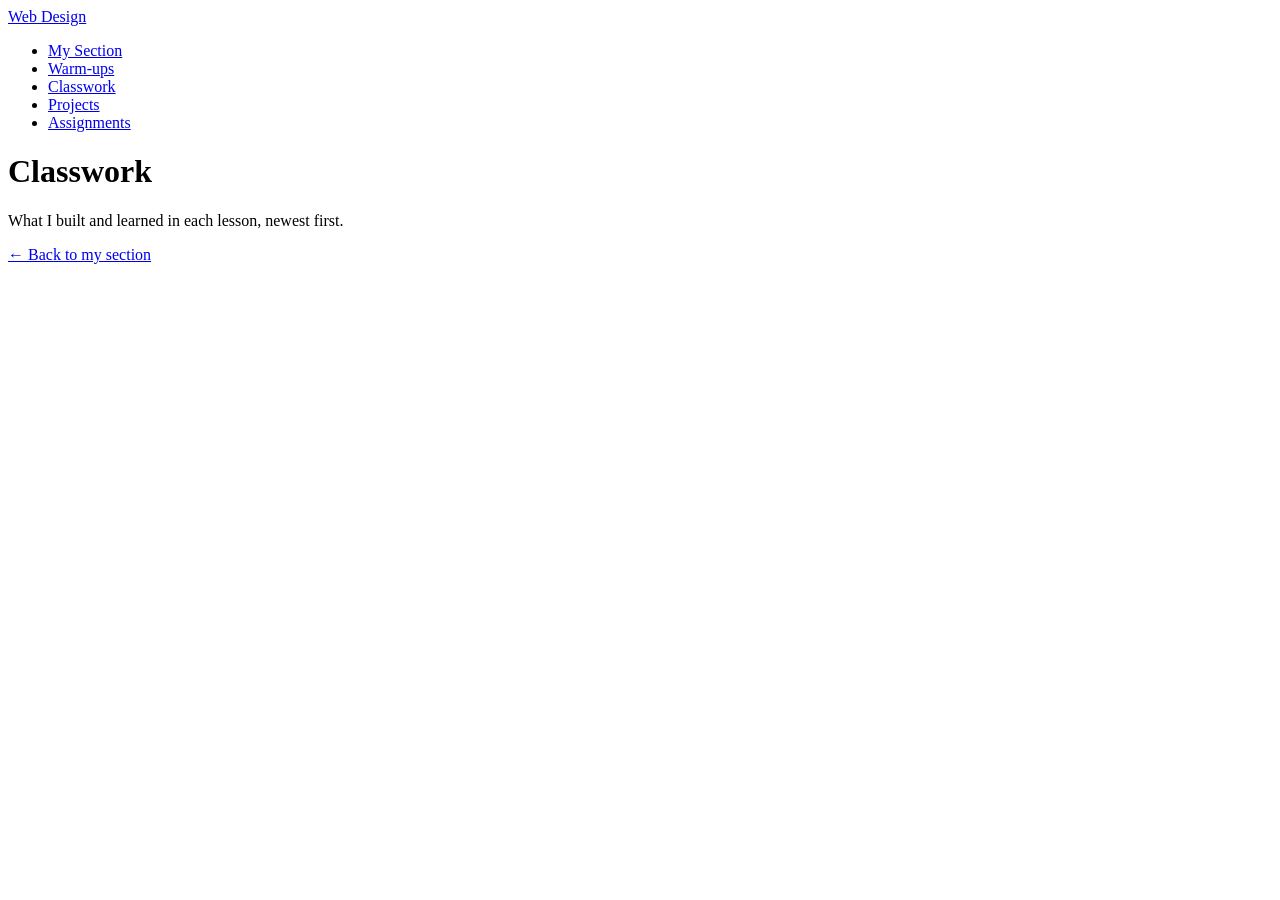
==== classwork/index.html @ 16316e4c "Initial commit" ====
<!DOCTYPE html>
<html lang="en">
<head>
  <meta charset="UTF-8">
  <meta name="viewport" content="width=device-width, initial-scale=1.0">
  <title>Classwork | [Your first name]'s Section</title>
  <link rel="stylesheet" href="../style.css">
</head>
<body>
  <header>
    <nav>
      <a href="https://montverde-webdesign.github.io/" class="logo">Web Design</a>
      <ul>
        <li><a href="../index.html">My Section</a></li>
        <li><a href="../warm-ups/index.html">Warm-ups</a></li>
        <li><a href="../classwork/index.html">Classwork</a></li>
        <li><a href="../projects/index.html">Projects</a></li>
        <li><a href="https://montverde-webdesign.github.io/assignments.html">Assignments</a></li>
      </ul>
    </nav>
  </header>

  <main>
    <h1>Classwork</h1>
    <p>What I built and learned in each lesson, newest first.</p>

    <!-- HOW TO ADD A PAGE TO THIS LIST:
         Copy the example line below (the one starting with <li>),
         paste it on the first line inside <ul class="entries">,
         and change the file name and the text to match your new page.
         Newest pages go at the TOP.

         <li><a href="2026-10-23-section-setup.html">Oct 23 &middot; Set Up My Section</a></li>
    -->

    <ul class="entries">
    </ul>

    <p><a href="../index.html">&larr; Back to my section</a></p>
  </main>
</body>
</html>
---- style.css ----
/* ==========================================================
   My section's styles
   Every page in this section uses this one file.

   Pages in this main folder link to it with:
       <link rel="stylesheet" href="style.css">
   Pages inside warm-ups, classwork, and projects use ../ to go up a folder:
       <link rel="stylesheet" href="../style.css">

   We'll write styles here starting Monday.
   ========================================================== */
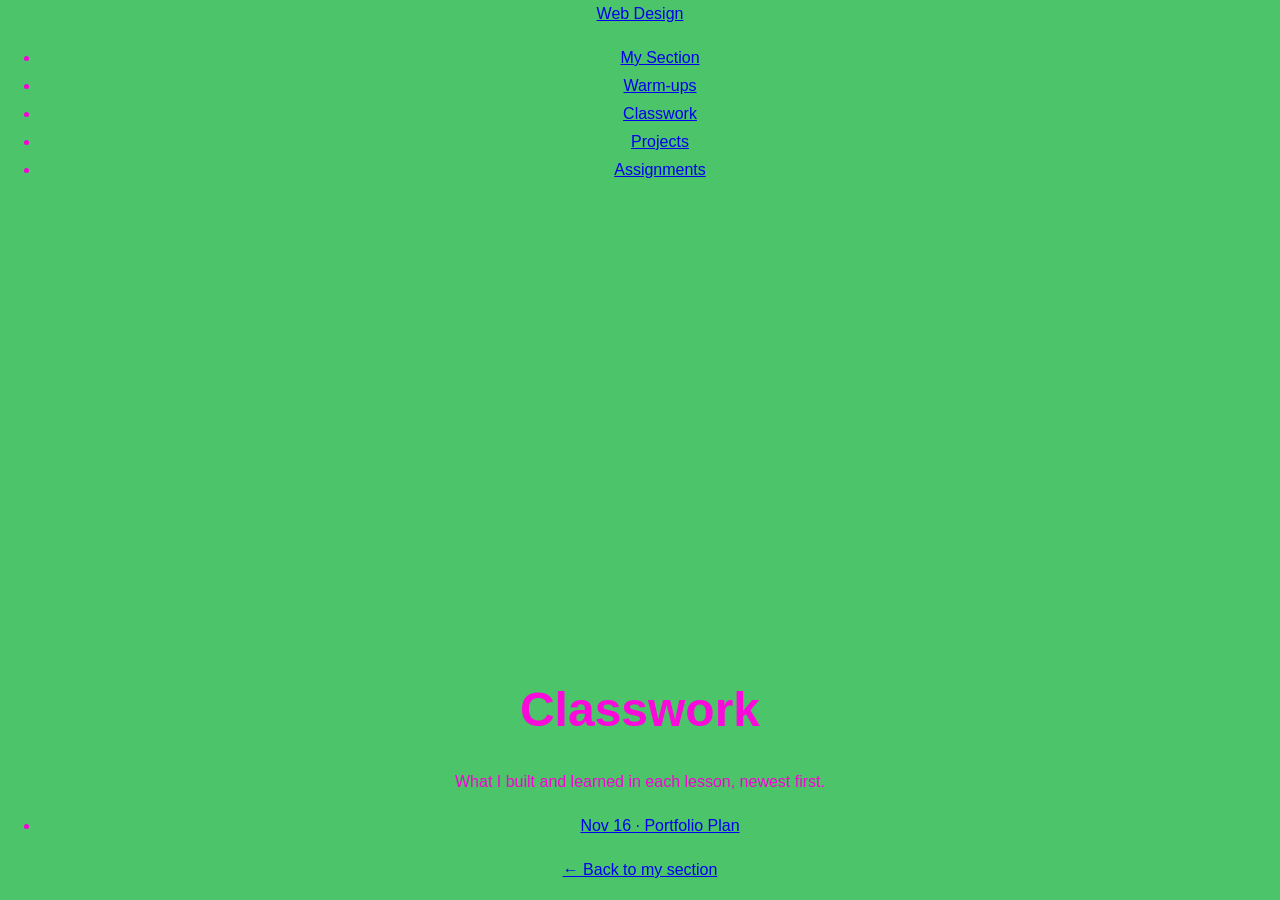
==== commit 407c1c97: "Add portfolio plan" ====
--- a/classwork/index.html
+++ b/classwork/index.html
@@ -3,7 +3,7 @@
 <head>
   <meta charset="UTF-8">
   <meta name="viewport" content="width=device-width, initial-scale=1.0">
-  <title>Classwork | [Your first name]'s Section</title>
+  <title>Classwork | Trace Lopez's Section</title>
   <link rel="stylesheet" href="../style.css">
 </head>
 <body>
@@ -33,7 +33,7 @@
          <li><a href="2026-10-23-section-setup.html">Oct 23 &middot; Set Up My Section</a></li>
     -->
 
-    <ul class="entries">
+    <ul class="entries"> <li><a href="2026-11-16-portfolio-plan.html">Nov 16 &middot; Portfolio Plan</a></li>
     </ul>
 
     <p><a href="../index.html">&larr; Back to my section</a></p>
--- a/style.css
+++ b/style.css
@@ -8,4 +8,39 @@
        <link rel="stylesheet" href="../style.css">
 
    We'll write styles here starting Monday.
-   ========================================================== */
+   /* ========================================================== * */
+   body {
+       margin: 0;
+       padding: 0;
+       font-family: Arial, sans-serif;
+       background-color: #4cc46a;
+       color: #f700d6;                         
+       line-height: 1.75;
+       box-sizing: border-box;
+       min-height: 100vh;
+       display: flex;
+       flex-direction: column;  
+       justify-content: space-between;
+       text-align: center;
+
+   }
+   h1 {
+       font-size: 3rem;
+       margin-bottom: 1rem;
+       color: #fa09da;  
+
+   }
+   h2 {
+       font-size: 1.7rem;
+       margin-bottom: 0.5rem;
+       color: #fa02d9;
+   }
+   a:hover {
+       color: #faf7f7;
+   }
+   a:visited {
+       color: #ffffff;
+   }
+   a:active {
+       color: #ffffff;
+   }
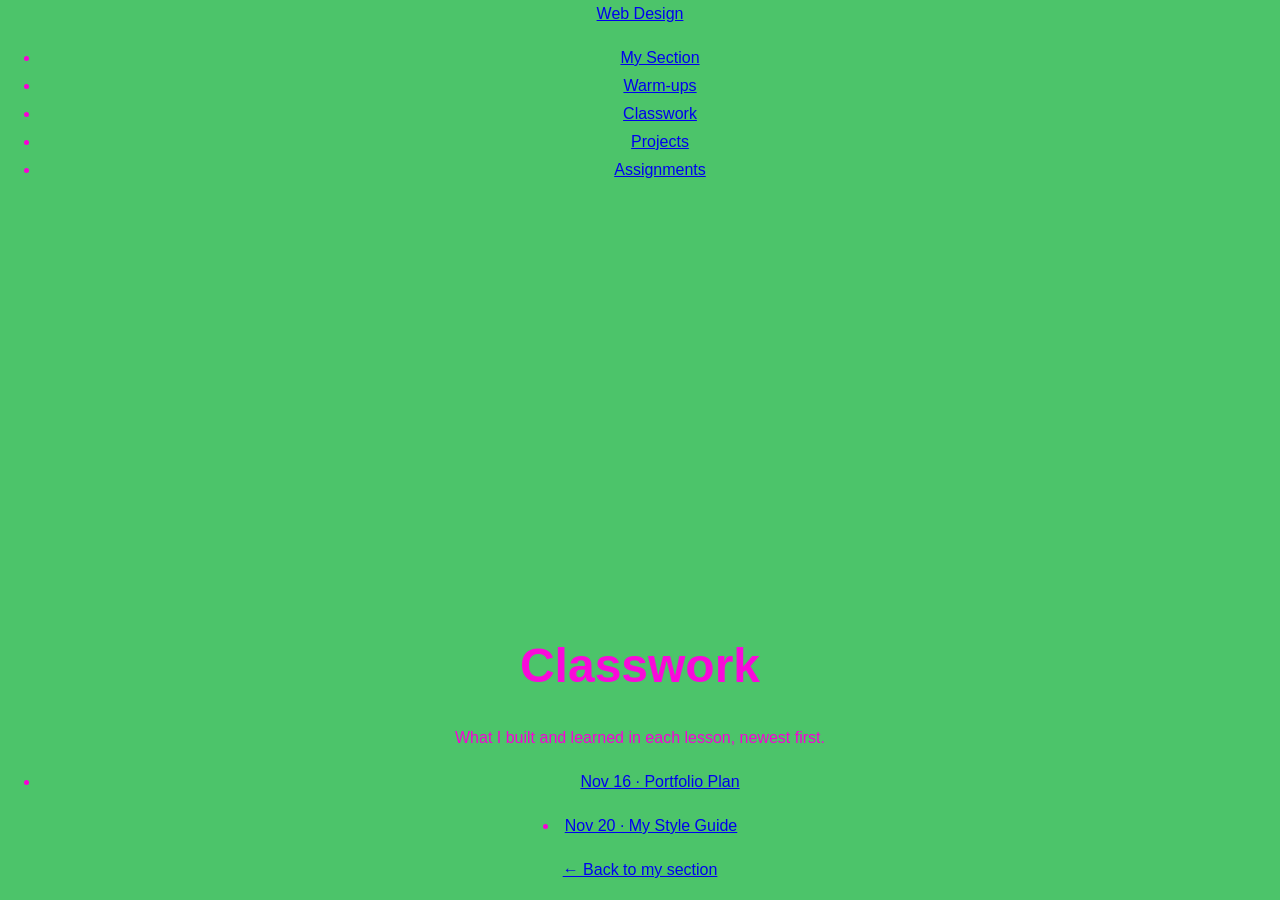
==== commit e2a16b97: "Add my style guide page" ====
--- a/classwork/index.html
+++ b/classwork/index.html
@@ -26,7 +26,7 @@
 
     <!-- HOW TO ADD A PAGE TO THIS LIST:
          Copy the example line below (the one starting with <li>),
-         paste it on the first line inside <ul class="entries">,
+         paste it on the first line inside <ul class="entries">, <li><a href="2026-11-20-style-guide.html">Nov 20 &middot; My Style Guide</a></li>
          and change the file name and the text to match your new page.
          Newest pages go at the TOP.
 
@@ -35,7 +35,7 @@
 
     <ul class="entries"> <li><a href="2026-11-16-portfolio-plan.html">Nov 16 &middot; Portfolio Plan</a></li>
     </ul>
-
+<li><a href="2026-11-20-style-guide.html">Nov 20 &middot; My Style Guide</a></li>
     <p><a href="../index.html">&larr; Back to my section</a></p>
   </main>
 </body>
